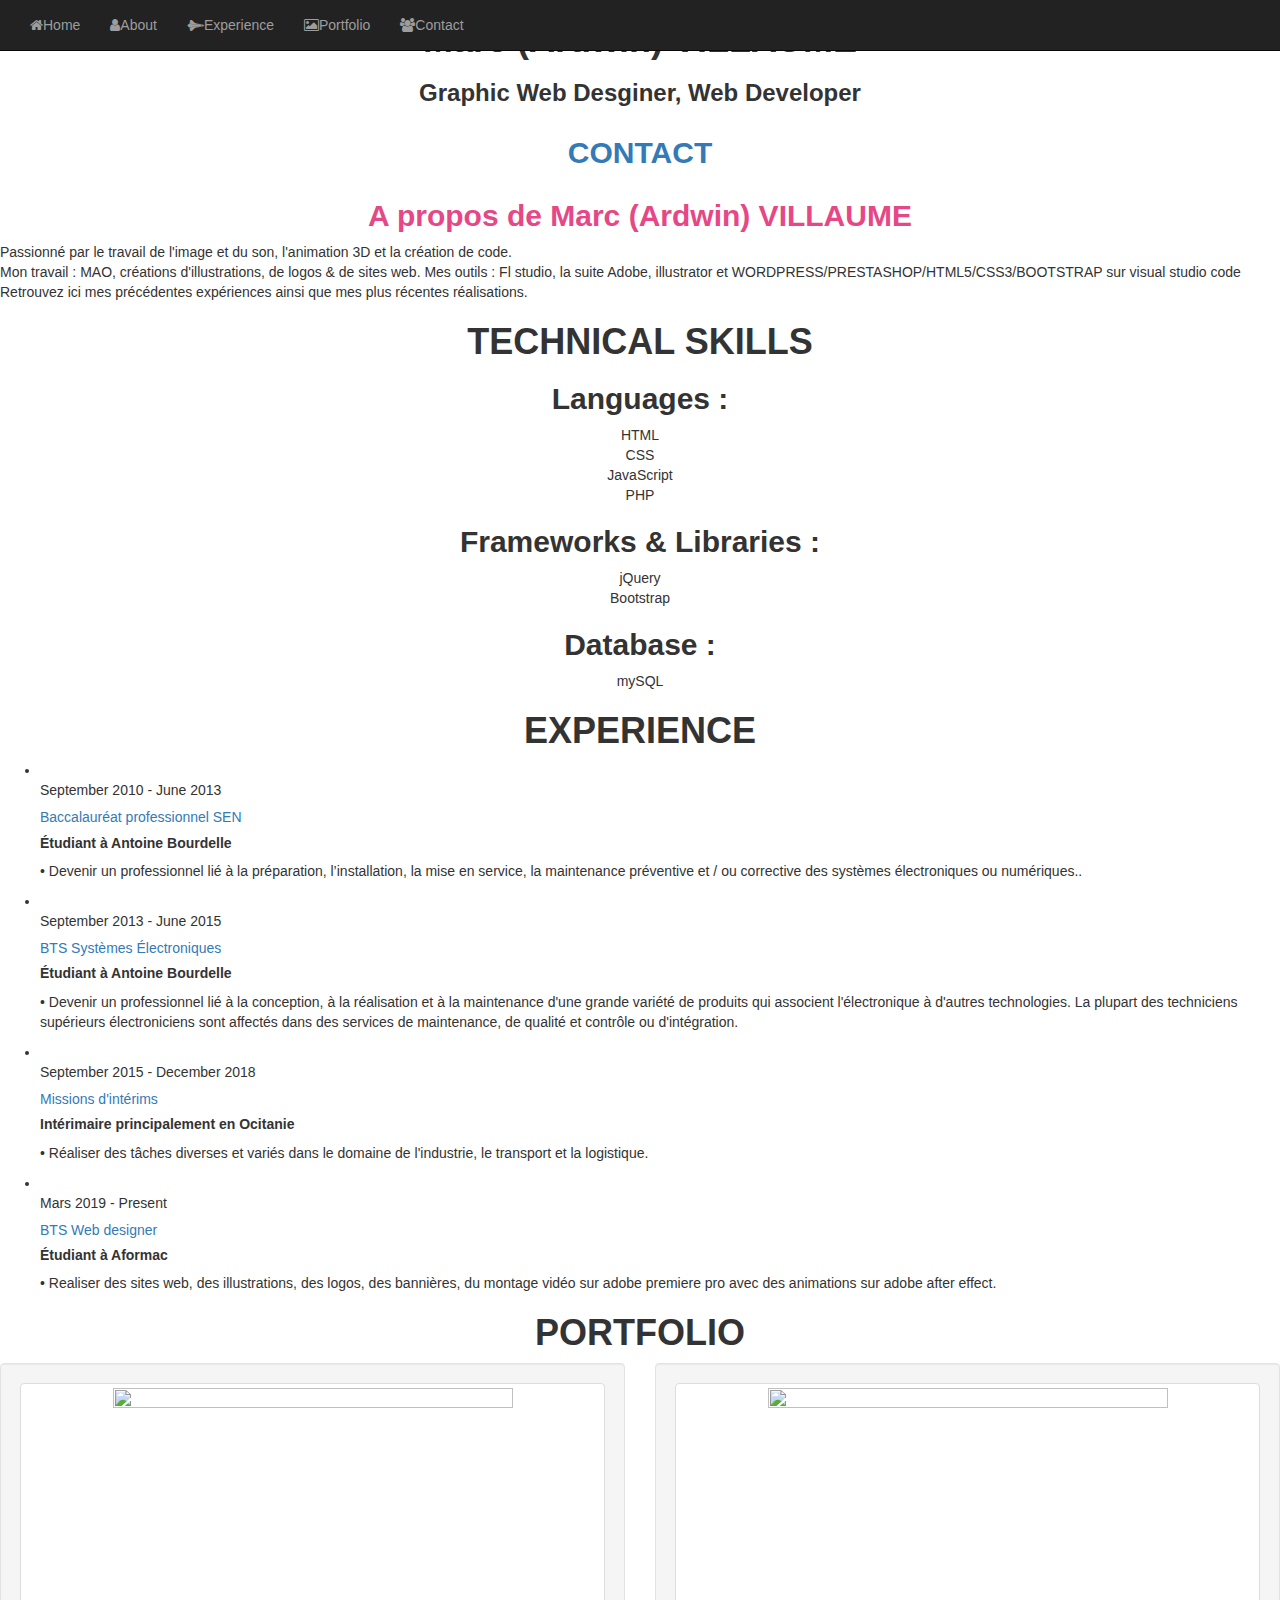
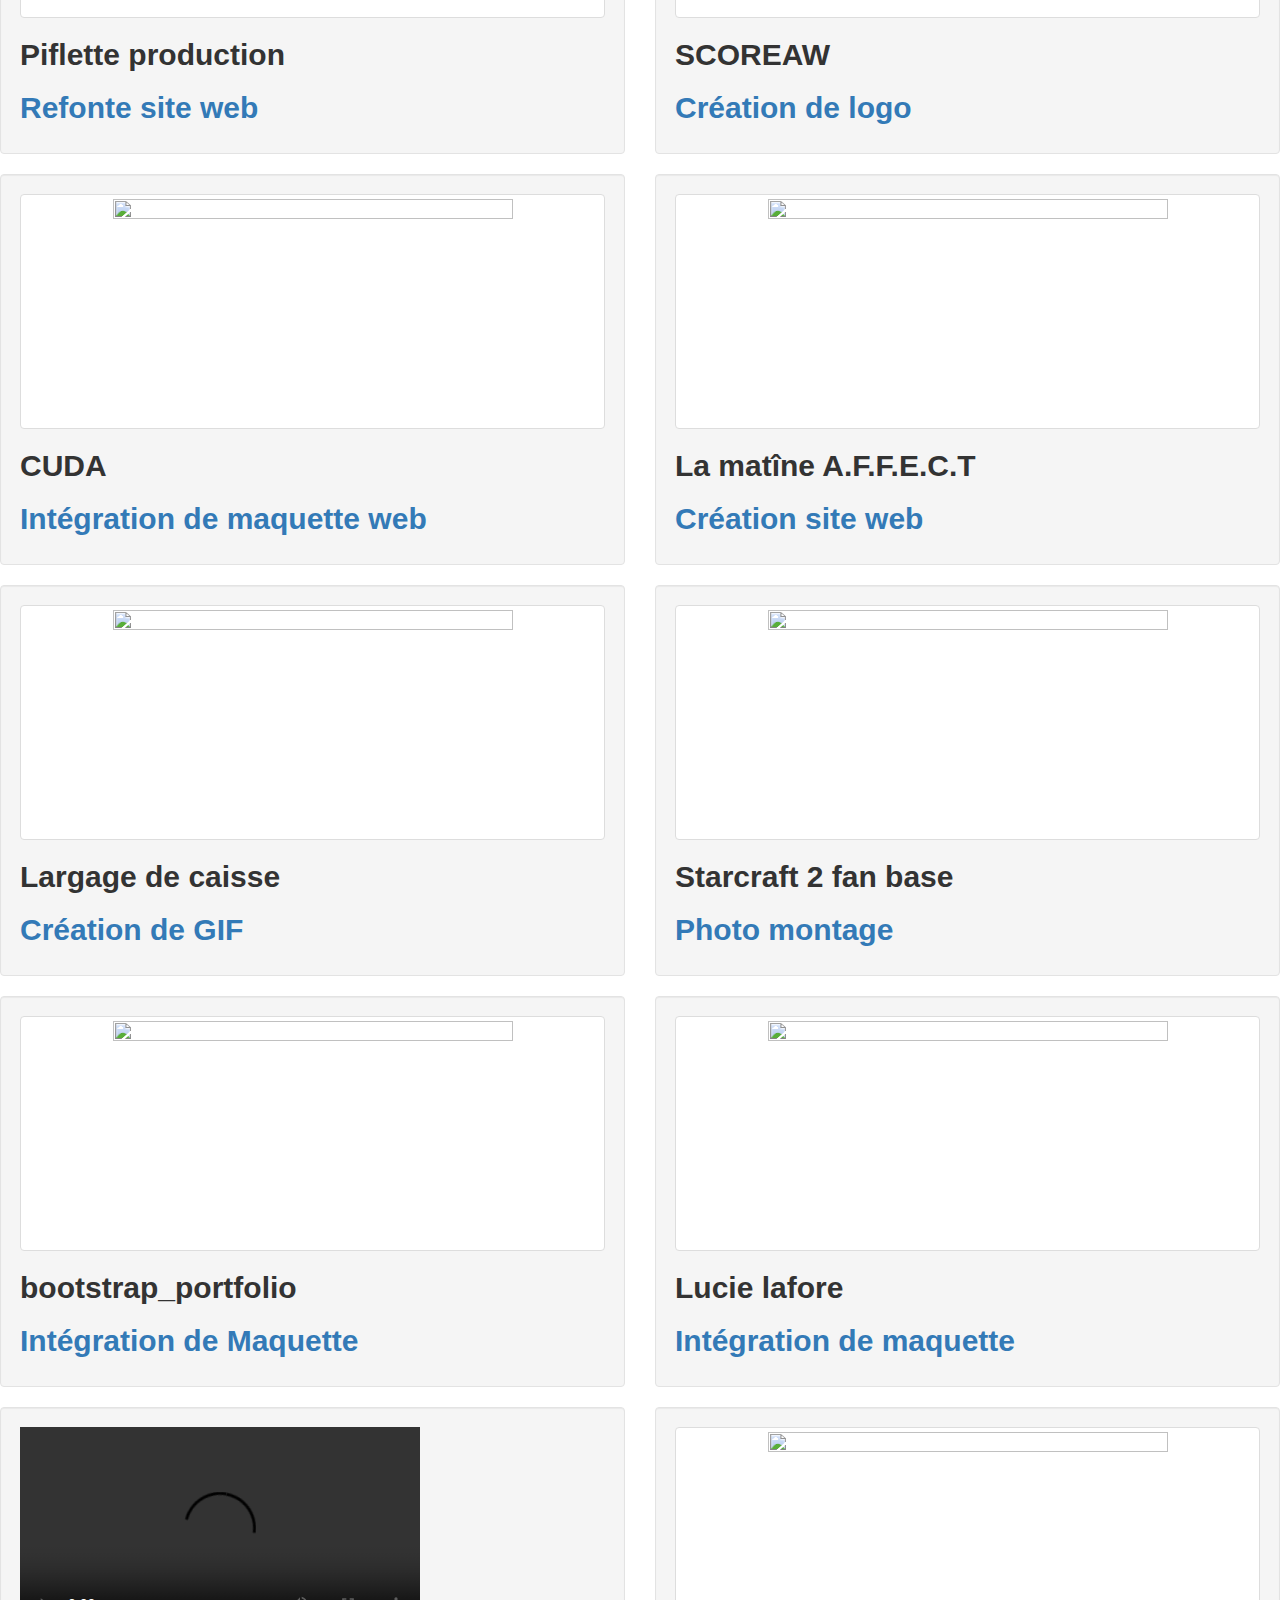
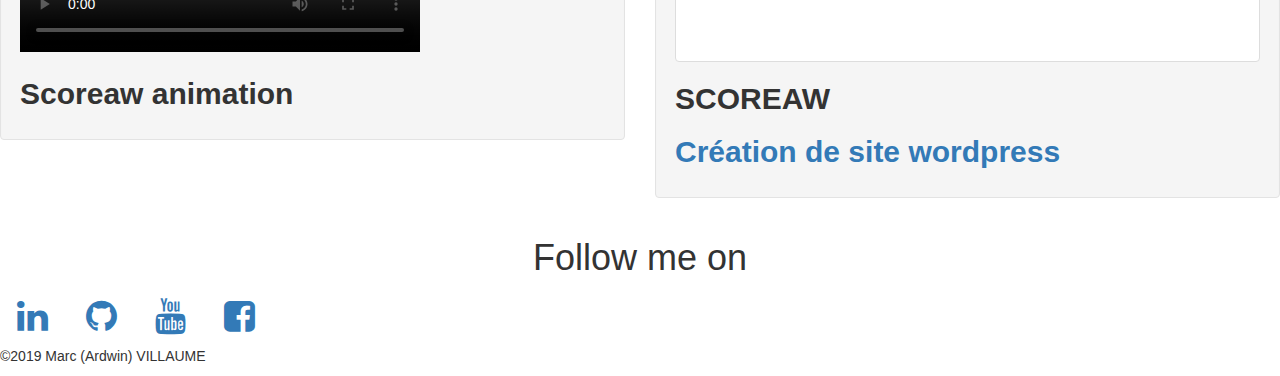
==== index.html @ a6ff43f4 "rename portfolio by index" ====
<!DOCTYPE html>
<html lang="fr">

<head>
  <meta charset="UTF-8">
  <title>Portfolio | Marc (Ardwin) VILLAUME</title>
  <meta name="viewport" content="width=device-width, initial-scale=1, shrink-to-fit=no">
  <link rel='stylesheet' href='https://cdnjs.cloudflare.com/ajax/libs/twitter-bootstrap/3.3.7/css/bootstrap.min.css'>
  <link rel="stylesheet" href="assets/css/style.css">
  <link href="https://fonts.googleapis.com/css?family=Staatliches&display=swap" rel="stylesheet">
  <link rel="stylesheet" href="https://cdnjs.cloudflare.com/ajax/libs/font-awesome/4.7.0/css/font-awesome.min.css">
  <link rel="icon" type="image/x-icon" href="favicon.ico">
</head>

<body data-spy="scroll" data-target=".navbar" data-offset="50">
  <nav class="navbar navbar-inverse navbar-nav nav-fill w-100 navbar-fixed-top" role="navigation">
    <div class="container-fluid">
      <div class="collapse navbar-collapse" id="myNavbar">
        <ul class="nav navbar-nav navbar-left text-align-center">
          <li><a href="#home" class="scroll"><i class="fa fa-home mr-5"></i>Home</a></li>
          <li><a href="#about" class="scroll"><i class="fa fa-user mr-5"></i>About</a></li>
          <li><a href="#experience" class="scroll"><i class="fa fa-space-shuttle mr-5"></i>Experience</a></li>
          <li><a href="#portfolio" class="scroll"><i class="fa fa-picture-o mr-5"></i>Portfolio</a></li>
          <li><a href="#contact" class="scroll"><i class="fa fa-users mr-5"></i>Contact</a></li>
        </ul>
      </div>
    </div>
  </nav>

  <!-- Section 1 -->
  <section class="banner text-center" id="home">
    <div id="overlay">
      <div class="title">
        <h1><strong>Marc (Ardwin) VILLAUME</strong></h1>
        <h3 id="qualif"><strong>Graphic Web Desginer, Web Developer</strong></h3>
      </div>
      <div class="row text-center">
        <div class="border contact"><a href="mailto:marc.villaume@laposte.net">
            <h2 id="borderText"><strong>CONTACT</strong>
          </a></h2>
        </div>
      </div>
    </div>
  </section>

  <!-- small-introduction -->
  <section class="small-intro" id="about">
    <h2 style="color:#e64786;" id="borderText" class="row text-center"><strong class="colorred">A propos de Marc (Ardwin) VILLAUME</strong></h2>
    <p id="small-intro">Passionné par le travail de l'image et du son, l'animation 3D et la création de code.</br>
      Mon travail : MAO, créations d'illustrations, de logos & de sites web.
      Mes outils : Fl studio, la suite Adobe, illustrator et WORDPRESS/PRESTASHOP/HTML5/CSS3/BOOTSTRAP sur visual studio code
      Retrouvez ici mes précédentes expériences ainsi que mes plus récentes réalisations.
    </p>
  </section>

  <!-- Skilss -->
  <section class="skills">
    <div class="text-center titles border">
      <h1 id="title"><strong>TECHNICAL SKILLS</strong></h1>
    </div>
    <h2 class="text-center" id="skills-label"><strong>Languages : </strong></h2>
    <div class="row text-center">
      <div class="skill">HTML</div>
      <div class="skill">CSS</div>
      <div class="skill">JavaScript</div>
      <div class="skill">PHP</div>
    </div>
    <h2 class="text-center" id="skills-label"><strong>Frameworks & Libraries : </strong></h2>
    <div class="row text-center">
      <div class="skill">jQuery</div>
      <div class="skill">Bootstrap</div>

    </div>
    <h2 class="text-center" id="skills-label"><strong>Database : </strong></h2>
    <div class="row text-center">
      <div class="skill">mySQL</div>
    </div>
  </section>

  <!-- Experience -->
  <section class="ex-timeline" id="experience">
    <h1 class="text-center border titles" id="title"><strong>EXPERIENCE</strong></h1>
    <div class="job-timeline">
      <ul class="timeline">
        <li class="timeline-event">
          <label class="timeline-icon"></label>
          <div class="timeline-event-copy">
            <p class="timeline-thumbnail">September 2010 - June 2013</p>
            <h5 id="workplace"><a
                href="https://www.orientation.com/diplomes/bac-pro-systemes-electroniques-numeriques-206649.html"
                target="_blank">Baccalauréat professionnel SEN</a></h5>
            <h5 id="jobPos"><strong>Étudiant à Antoine Bourdelle</strong></h5>
            <p id="jobDesc">• Devenir un professionnel lié à la préparation, l’installation, la mise en service, la
              maintenance préventive et / ou corrective des systèmes électroniques ou numériques..</p>
          </div>
        </li>
      </ul>
      <ul class="timeline">
        <li class="timeline-event">
          <label class="timeline-icon"></label>
          <div class="timeline-event-copy">
            <p class="timeline-thumbnail">September 2013 - June 2015</p>
            <h5 id="workplace"><a href="https://www.dimension-bts.com/bts-systemes-electroniques-bts-se/99"
                target="_blank">BTS Systèmes Électroniques</a></h5>
            <h5 id="jobPos"><strong> Étudiant à Antoine Bourdelle </strong></h5>
            <p id="jobDesc">• Devenir un professionnel lié à la conception, à la réalisation et à la maintenance d'une
              grande variété de produits qui associent l'électronique à d'autres technologies. La plupart des
              techniciens supérieurs électroniciens sont affectés dans des services de maintenance, de qualité et
              contrôle ou d'intégration.</p>
          </div>
        </li>
      </ul>
      <ul class="timeline">
        <li class="timeline-event">
          <label class="timeline-icon"></label>
          <div class="timeline-event-copy">
            <p class="timeline-thumbnail">September 2015 - December 2018</p>
            <h5 id="workplace"><a href="https://www.linkedin.com/in/marc-villaume/" target="_blank">Missions
                d'intérims</a></h5>
            <h5 id="jobPos"><strong>Intérimaire principalement en Ocitanie</strong></h5>
            <p id="jobDesc">• Réaliser des tâches diverses et variés dans le domaine de l'industrie, le transport et la
              logistique.</p>
          </div>
        </li>
      </ul>
      <ul class="timeline">
        <li class="timeline-event">
          <label class="timeline-icon"></label>
          <div class="timeline-event-copy">
            <p class="timeline-thumbnail">Mars 2019 - Present</p>
            <h5 id="workplace"><a
                href="https://www.aformac.fr/trouver-votre-solution-formation/web-designer-titre-professionnel"
                target="_blank">BTS Web designer</a></h5>
            <h5 id="jobPos"><strong>Étudiant à Aformac</strong></h5>
            <p id="jobDesc">• Realiser des sites web, des illustrations, des logos, des bannières, du montage vidéo sur
              adobe premiere pro avec des animations sur adobe after effect.</p>
          </div>
        </li>
      </ul>
    </div>
  </section>

  <!-- Projects-->
  <section class="portfolios" id="portfolio">
    <h1 class="text-center border titles" id="title"><strong>PORTFOLIO</strong></h1>
    <div class="row">
      <div class="col-12 col-md-6">
        <div class="well">
          <a class="thumbnail">
            <img src="assets/img/Portfolio/1-piflette-production.jpg" width="400" height="225" class="project-img">
          </a>
          <h2 id="projectTitle"><strong>Piflette production</strong></h2>
          <a href="https://piflette.com" target="_blank" alt="Live">
            <h2 id="live"><strong>Refonte site web</strong></h2>
          </a>
        </div>
      </div>
      <div class="col-12 col-md-6">
        <div class="well">
          <a class="thumbnail">
            <img src="assets/img/Portfolio/2-Logo_Scoreaw.jpg" width="400" height="225" class="project-img">
          </a>
          <h2 id="projectTitle"><strong>SCOREAW</strong></h2>
          <a href="assets/img/Portfolio/2-Logo_Scoreaw.jpg" target="_blank" alt="Live">
            <h2 id="live"><strong>Création de logo</strong></h2>
          </a>
        </div>
      </div>
    </div>

    <div class="row">
      <div class="col-12 col-md-6">
        <div class="well">
          <a class="thumbnail">
            <img src="assets/img/Portfolio/3-cuda.jpg" width="400" height="225" class="project-img">
          </a>
          <h2 id="projectTitle"><strong>CUDA</strong></h2>
          <a href="assets/img/Portfolio/3-cuda.jpg" target="_blank" alt="Live">
            <h2 id="live"><strong>Intégration de maquette web</strong></h2>
          </a>
        </div>
      </div>
      <div class="col-12 col-md-6">
        <div class="well">
          <a class="thumbnail">
            <img src="assets/img/Portfolio/4-matine-création-site.jpg" width="400" height="225" class="project-img">
          </a>
          <h2 id="projectTitle"><strong>La matîne A.F.F.E.C.T</strong></h2>
          <a href="http://rossignol-cyril.e-aformac.fr/matine/" target="_blank" alt="Live">
            <h2 id="live"><strong>Création site web</strong></h2>
          </a>
        </div>
      </div>
    </div>

    <div class="row">
      <div class="col-12 col-md-6">
        <div class="well">
          <a class="thumbnail">
            <img src="assets/img/Portfolio/5-gif-tuto_soft.gif" width="400" height="225" class="project-img">
          </a>
          <h2 id="projectTitle"><strong>Largage de caisse</strong></h2>
          <a href="assets/img/Portfolio/5-gif-tuto_soft.gif" target="_blank" alt="Live">
            <h2 id="live"><strong>Création de GIF</strong></h2>
          </a>
        </div>
      </div>
      <div class="col-12 col-md-6">
        <div class="well">
          <a class="thumbnail">
            <img src="assets/img/Portfolio/6-sc2_fan_base.jpg" width="400" height="225" class="project-img">
          </a>
          <h2 id="projectTitle"><strong>Starcraft 2 fan base</strong></h2>
          <a href="assets/img/Portfolio/6-sc2_fan_base.jpg" target="_blank" alt="Live">
            <h2 id="live"><strong>Photo montage</strong></h2>
          </a>
        </div>
      </div>
    </div>

    <div class="row">
      <div class="col-12 col-md-6">
        <div class="well">
          <a class="thumbnail">
            <img src="assets/img/Portfolio/7-bootstrap_portfolio.jpg" width="400" height="225" class="project-img">
          </a>
          <h2 id="projectTitle"><strong>bootstrap_portfolio</strong></h2>
          <a href="assets/img/Portfolio/7-bootstrap_portfolio.jpg" target="_blank" alt="Live">
            <h2 id="live"><strong>Intégration de Maquette</strong></h2>
          </a>
        </div>
      </div>
      <div class="col-12 col-md-6">
        <div class="well">
          <a class="thumbnail">
            <img src="assets/img/Portfolio/8-lucie_lafore.jpg" width="400" height="225" class="project-img">
          </a>
          <h2 id="projectTitle"><strong>Lucie lafore</strong></h2>
          <a href="assets/img/Portfolio/8-lucie_lafore.jpg" target="_blank" alt="Live">
            <h2 id="live"><strong>Intégration de maquette</strong></h2>
          </a>
        </div>
      </div>
    </div>

    <div class="row">
      <div class="col-12 col-md-6">
        <div class="well">
          <video controls width="400" height="225">
            <source src="../scoreaw/video/premiere-pro.mp4" type="video/mp4">
            <p>Votre navigateur ne prend pas en charge les vidéos HTML5.
               Voici <a href="../scoreaw/video/premiere-pro.mp4">un lien pour télécharger la vidéo</a>.</p>
          </video>
          <h2 id="projectTitle"><strong>Scoreaw animation</strong></h2>
        </div>
      </div>
      <div class="col-12 col-md-6">
        <div class="well">
          <a class="thumbnail">
            <img src="assets/img/Portfolio/10-scoreaw.jpg" width="400" height="225" class="project-img">
          </a>
          <h2 id="projectTitle"><strong>SCOREAW</strong></h2>
          <a href="http://villaume-marc.e-aformac.fr/scoreaw" target="_blank" alt="Live">
            <h2 id="live"><strong>Création de site wordpress</strong></h2>
          </a>
        </div>
      </div>
    </div>
  </section>

  <!-- contact -->
  <section class="contact-section" id="contact">
    <h1 class="text-center">Follow me on</h1>
    <div class="contact-buttons">
      <a class="btn btn-linkedin btn-lg" href="https://www.linkedin.com/in/marc-villaume/" target="_blank"><i
          class="fa fa-2x fa-linkedin"></i></a>
      <a class="btn btn-github btn-lg" href="https://github.com/Scoreaw" target="_blank"><i
          class="fa fa-2x fa-github"></i></a>
      <a class="btn btn-drible btn-lg" href="https://www.youtube.com/channel/UCBVLevq394gtUqjtwIM9awg?"
        target="_blank"><i class="fa fa-2x fa-youtube"></i></a>
      <a class="btn btn-facebook btn-lg" href="https://www.facebook.com/ArdwinWinter1" target="_blank"><i
          class="fa fa-2x fa-facebook-square"></i></a>
    </div>
  </section>

  <!-- Footer -->
  <footer>
    <p id="footer">©2019 Marc (Ardwin) VILLAUME</p>
  </footer>

  <script src='https://cdnjs.cloudflare.com/ajax/libs/jquery/3.1.1/jquery.min.js'></script>
  <script src='https://stackpath.bootstrapcdn.com/bootstrap/4.3.1/js/bootstrap.min.js'></script>
  <script src="assets/js/functions.js"></script>

</body>

</html>
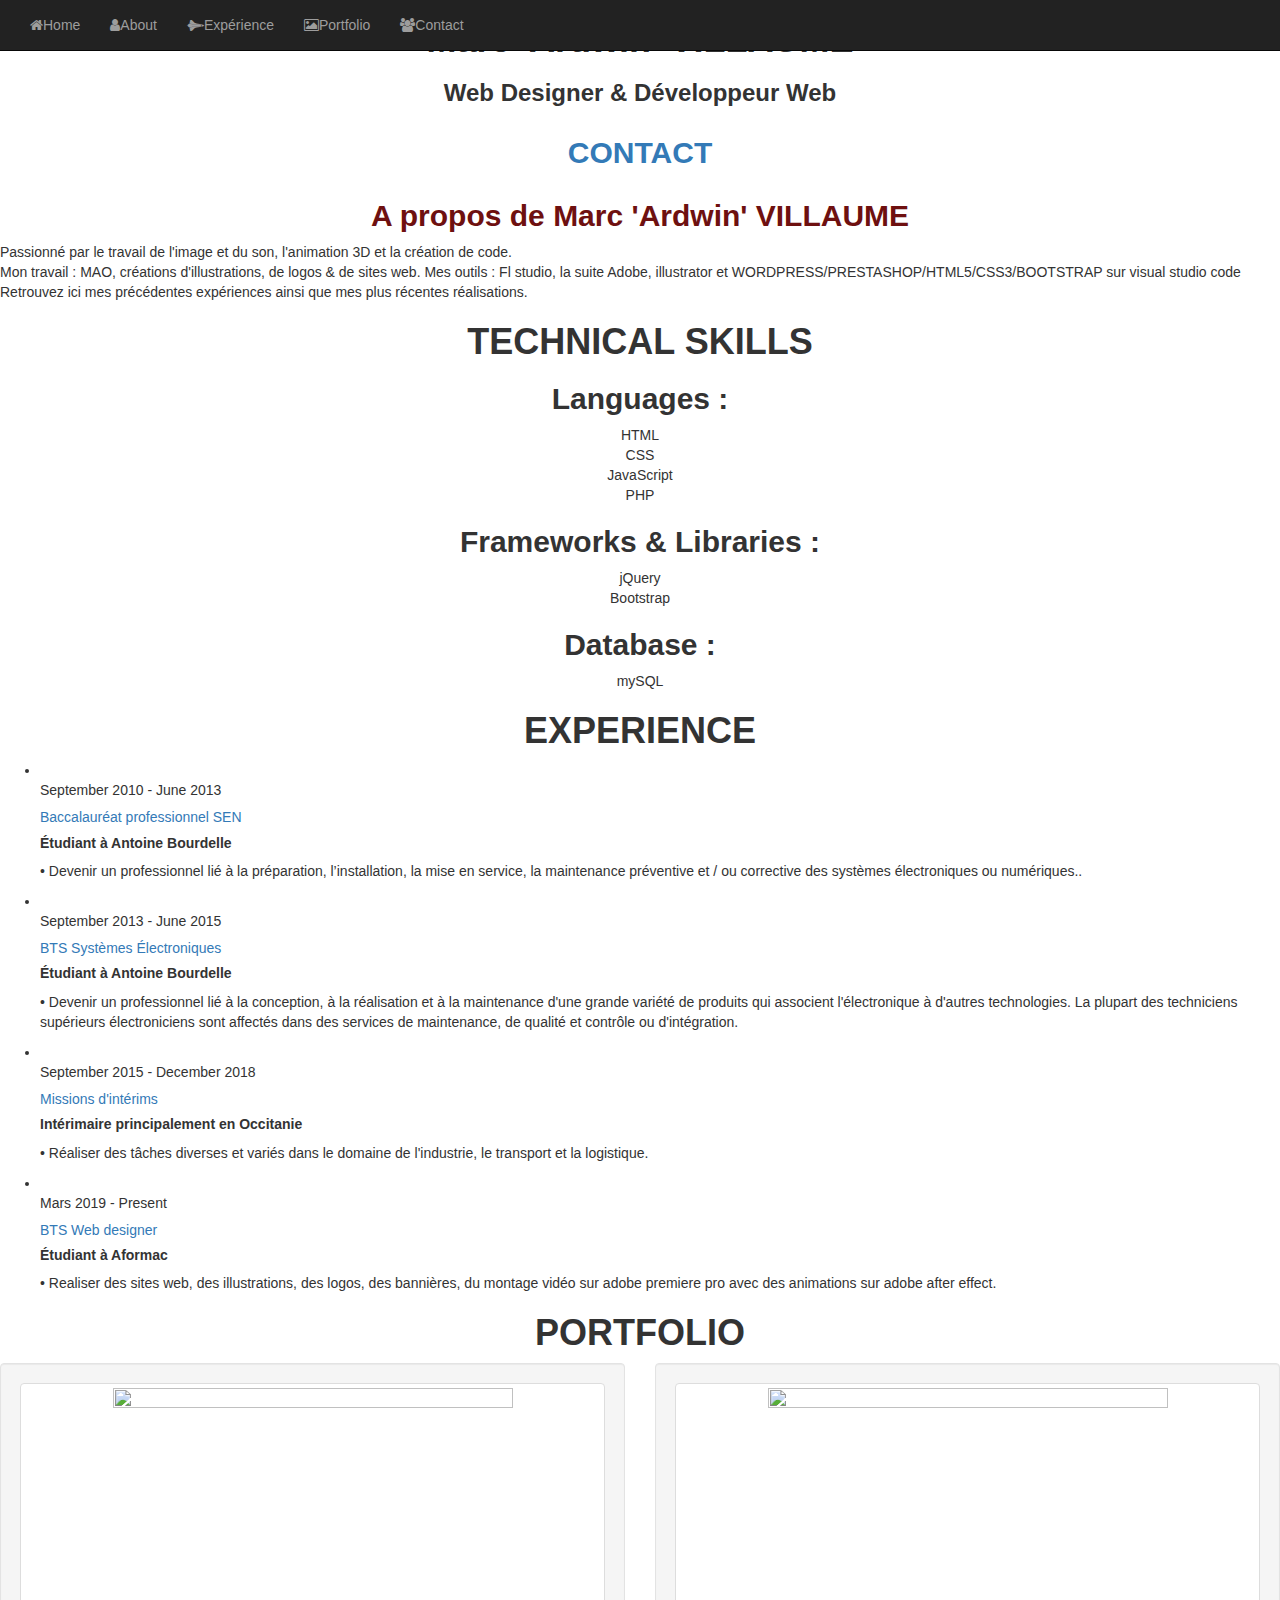
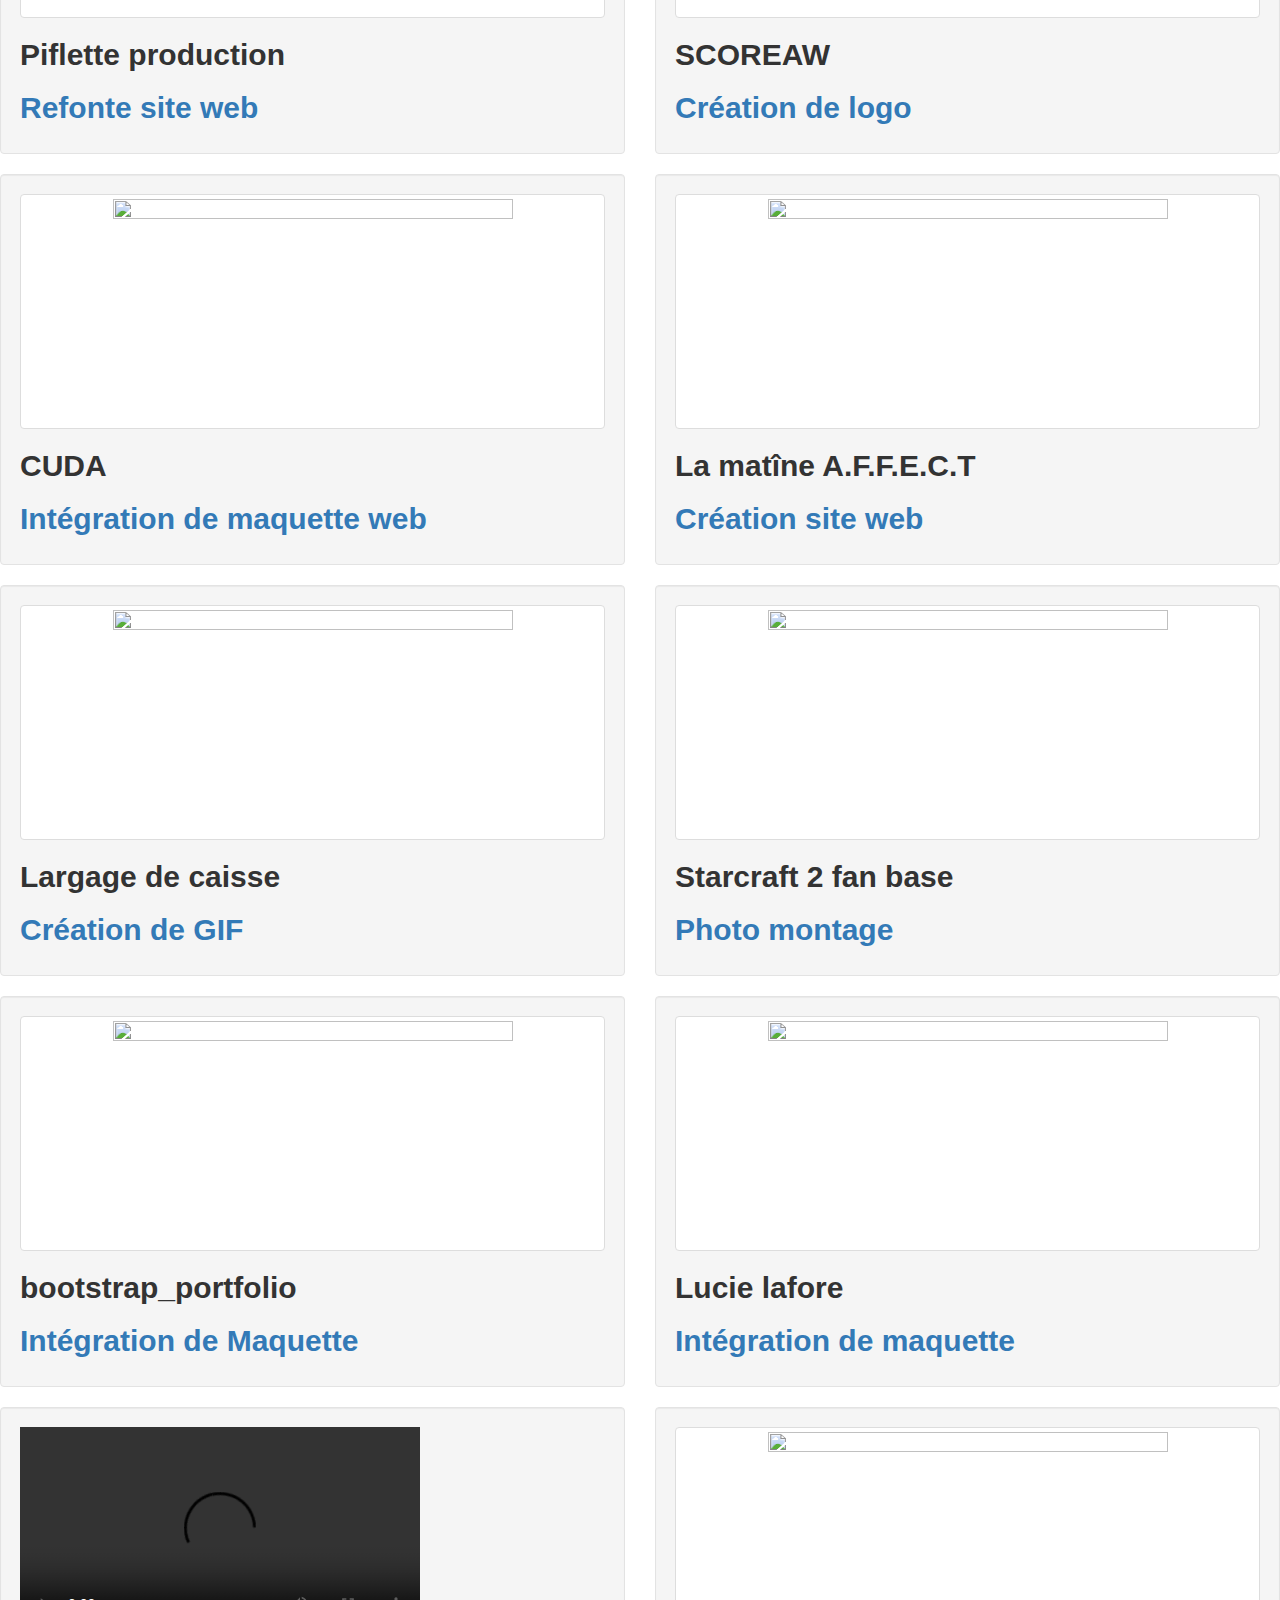
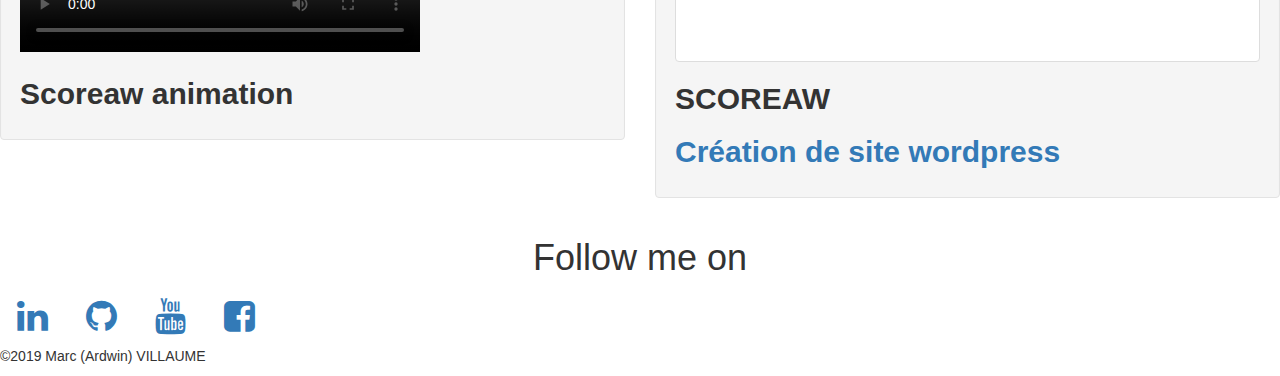
==== commit a6ac98ef: "Minor update Text + color" ====
--- a/index.html
+++ b/index.html
@@ -1,6 +1,5 @@
 <!DOCTYPE html>
 <html lang="fr">
-
 <head>
   <meta charset="UTF-8">
   <title>Portfolio | Marc (Ardwin) VILLAUME</title>
@@ -19,7 +18,7 @@
         <ul class="nav navbar-nav navbar-left text-align-center">
           <li><a href="#home" class="scroll"><i class="fa fa-home mr-5"></i>Home</a></li>
           <li><a href="#about" class="scroll"><i class="fa fa-user mr-5"></i>About</a></li>
-          <li><a href="#experience" class="scroll"><i class="fa fa-space-shuttle mr-5"></i>Experience</a></li>
+          <li><a href="#experience" class="scroll"><i class="fa fa-space-shuttle mr-5"></i>Expérience</a></li>
           <li><a href="#portfolio" class="scroll"><i class="fa fa-picture-o mr-5"></i>Portfolio</a></li>
           <li><a href="#contact" class="scroll"><i class="fa fa-users mr-5"></i>Contact</a></li>
         </ul>
@@ -31,11 +30,11 @@
   <section class="banner text-center" id="home">
     <div id="overlay">
       <div class="title">
-        <h1><strong>Marc (Ardwin) VILLAUME</strong></h1>
-        <h3 id="qualif"><strong>Graphic Web Desginer, Web Developer</strong></h3>
+        <h1><strong>Marc 'Ardwin' VILLAUME</strong></h1>
+        <h3 id="qualif"><strong>Web Designer & Développeur Web</strong></h3>
       </div>
       <div class="row text-center">
-        <div class="border contact"><a href="mailto:marc.villaume@laposte.net">
+        <div class="border contact"><a href="mailto:ardwinwinter@gmail.com">
             <h2 id="borderText"><strong>CONTACT</strong>
           </a></h2>
         </div>
@@ -45,7 +44,7 @@
 
   <!-- small-introduction -->
   <section class="small-intro" id="about">
-    <h2 style="color:#e64786;" id="borderText" class="row text-center"><strong class="colorred">A propos de Marc (Ardwin) VILLAUME</strong></h2>
+    <h2 style="color:#6e1010;" id="borderText" class="row text-center"><strong class="colorred">A propos de Marc 'Ardwin' VILLAUME</strong></h2>
     <p id="small-intro">Passionné par le travail de l'image et du son, l'animation 3D et la création de code.</br>
       Mon travail : MAO, créations d'illustrations, de logos & de sites web.
       Mes outils : Fl studio, la suite Adobe, illustrator et WORDPRESS/PRESTASHOP/HTML5/CSS3/BOOTSTRAP sur visual studio code
@@ -117,7 +116,7 @@
             <p class="timeline-thumbnail">September 2015 - December 2018</p>
             <h5 id="workplace"><a href="https://www.linkedin.com/in/marc-villaume/" target="_blank">Missions
                 d'intérims</a></h5>
-            <h5 id="jobPos"><strong>Intérimaire principalement en Ocitanie</strong></h5>
+            <h5 id="jobPos"><strong>Intérimaire principalement en Occitanie</strong></h5>
             <p id="jobDesc">• Réaliser des tâches diverses et variés dans le domaine de l'industrie, le transport et la
               logistique.</p>
           </div>
